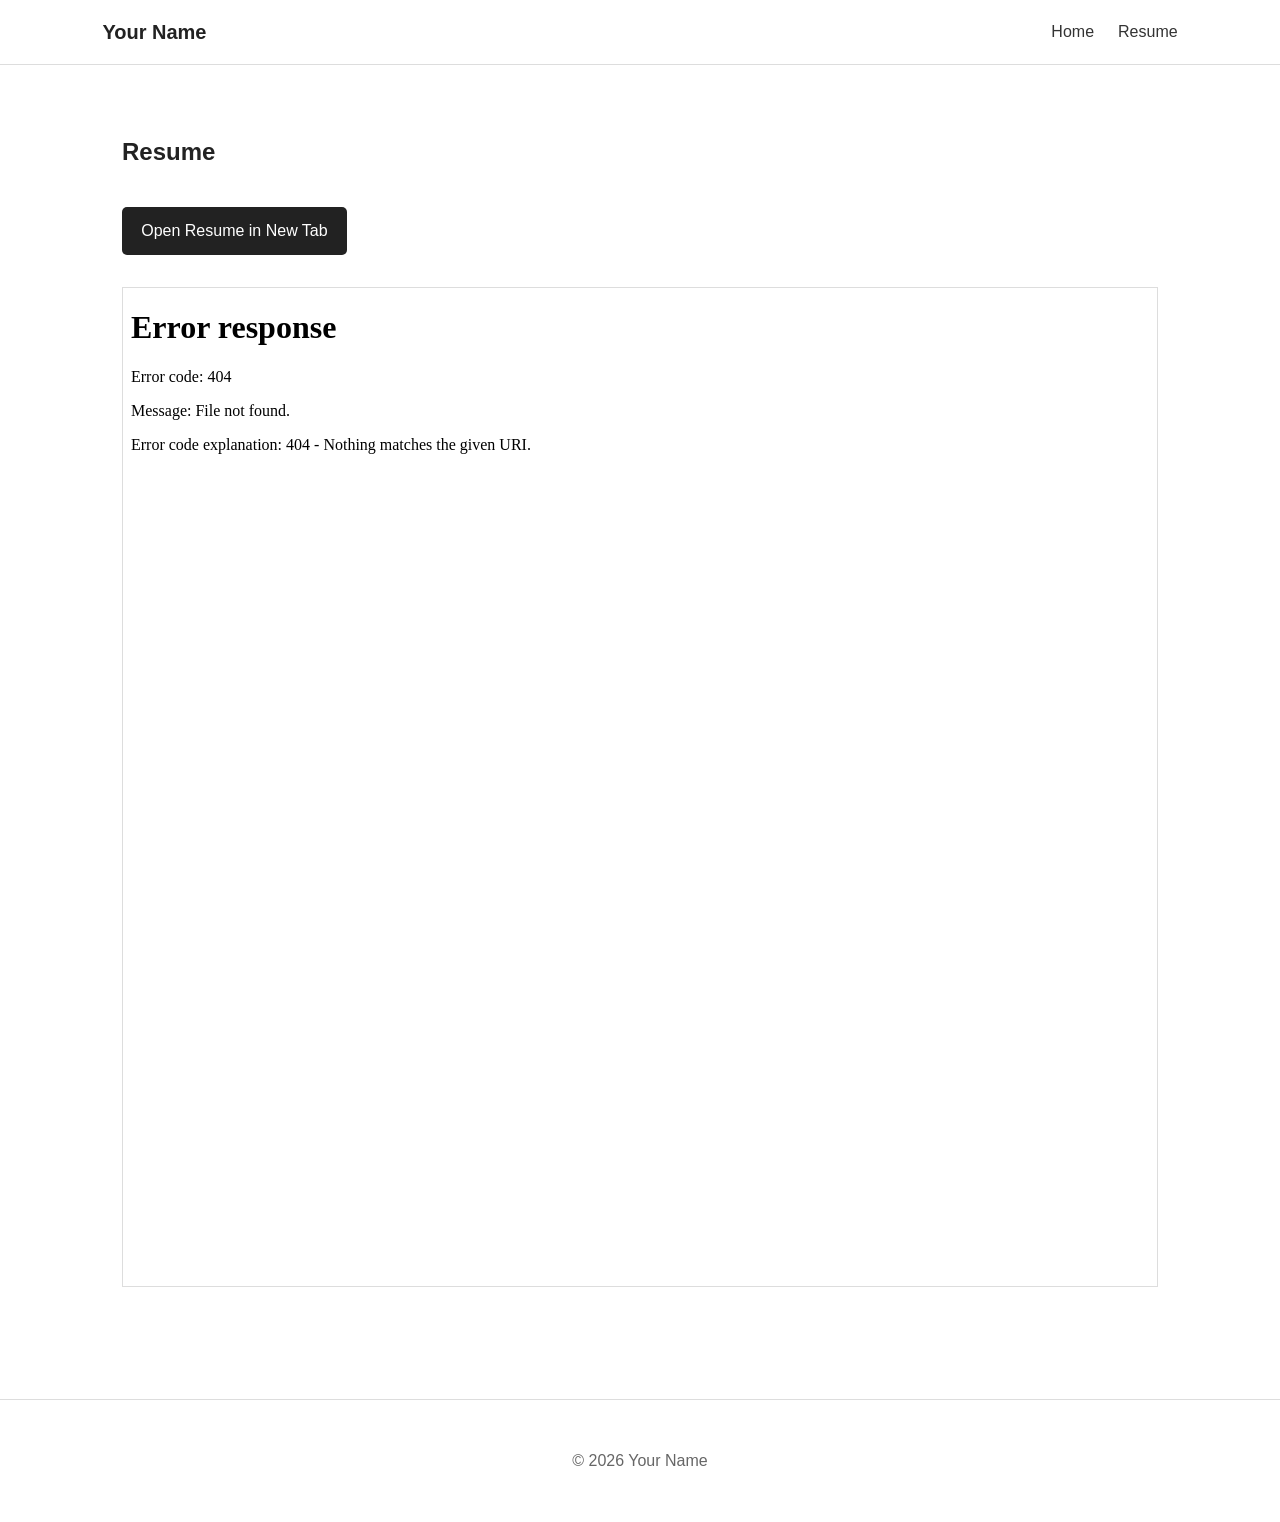
==== resume.html @ a0cc131b "first commit" ====
<!DOCTYPE html>
<html lang="en">
<head>
    <meta charset="UTF-8">
    <meta name="viewport" content="width=device-width, initial-scale=1.0">

    <title>Your Name | Resume</title>

    <link rel="stylesheet" href="style.css">
</head>

<body>

    <!-- Navigation -->
    <header>
        <nav class="navbar">
            <a href="index.html" class="nav-logo">Your Name</a>

            <div class="nav-links">
                <a href="index.html">Home</a>
                <a href="resume.html">Resume</a>
            </div>
        </nav>
    </header>


    <main>

        <section class="resume-section">

            <h1>Resume</h1>

            <p>
                <a
                    href="resume.pdf"
                    target="_blank"
                    class="button"
                >
                    Open Resume in New Tab
                </a>
            </p>

            <div class="pdf-container">

                <iframe
                    src="resume.pdf"
                    title="Resume"
                >
                    <p>
                        Your browser does not support embedded PDFs.
                        <a href="resume.pdf">
                            Open the resume here.
                        </a>
                    </p>
                </iframe>

            </div>

        </section>

    </main>


    <footer>
        <p>
            © 2026 Your Name
        </p>
    </footer>

</body>
</html>
---- style.css ----
/* ------------------------------
   General
--------------------------------- */

* {
    box-sizing: border-box;
}

html {
    scroll-behavior: smooth;
}

body {
    margin: 0;

    font-family:
        -apple-system,
        BlinkMacSystemFont,
        "Segoe UI",
        Roboto,
        Arial,
        sans-serif;

    line-height: 1.6;
    color: #222;
    background-color: #ffffff;
}


/* ------------------------------
   Navigation
--------------------------------- */

.navbar {
    display: flex;
    justify-content: space-between;
    align-items: center;

    padding: 1rem 8%;

    border-bottom: 1px solid #ddd;
}

.nav-logo {
    font-size: 1.25rem;
    font-weight: bold;
    text-decoration: none;
    color: #222;
}

.nav-links {
    display: flex;
    gap: 1.5rem;
}

.nav-links a {
    text-decoration: none;
    color: #333;
}

.nav-links a:hover {
    color: #0066cc;
}


/* ------------------------------
   Main content
--------------------------------- */

main {
    max-width: 1100px;
    margin: 0 auto;
    padding: 0 2rem;
}


/* ------------------------------
   Hero
--------------------------------- */

.hero {
    min-height: 70vh;

    display: flex;
    align-items: center;
    justify-content: space-between;

    gap: 4rem;
}

.hero-text {
    flex: 1;
}

.hero-text h1 {
    font-size: 3rem;
    margin-bottom: 0.25rem;
}

.hero-text h2 {
    font-weight: normal;
    color: #555;
}

.hero-image {
    flex: 0 0 300px;
}

.hero-image img {
    width: 100%;
    border-radius: 50%;
}


/* ------------------------------
   Sections
--------------------------------- */

.section {
    padding: 5rem 0;
}

.section h2 {
    font-size: 2rem;
    margin-bottom: 1.5rem;
}


/* ------------------------------
   Buttons
--------------------------------- */

.button {
    display: inline-block;

    margin-top: 1rem;
    padding: 0.7rem 1.2rem;

    background-color: #222;
    color: white;

    text-decoration: none;
    border-radius: 5px;
}

.button:hover {
    background-color: #444;
}


/* ------------------------------
   Projects
--------------------------------- */

.project-grid {
    display: grid;

    grid-template-columns:
        repeat(auto-fit, minmax(250px, 1fr));

    gap: 2rem;
}

.project-card {
    border: 1px solid #ddd;
    border-radius: 8px;

    overflow: hidden;

    padding-bottom: 1.5rem;
}

.project-card img {
    width: 100%;
    height: 200px;

    object-fit: cover;
}

.project-card h3,
.project-card p {
    margin-left: 1.5rem;
    margin-right: 1.5rem;
}


/* ------------------------------
   Resume
--------------------------------- */

.resume-section {
    padding: 3rem 0;
}

.pdf-container {
    width: 100%;
    height: 1000px;

    margin-top: 2rem;

    border: 1px solid #ddd;
}

.pdf-container iframe {
    width: 100%;
    height: 100%;

    border: none;
}


/* ------------------------------
   Footer
--------------------------------- */

footer {
    margin-top: 4rem;
    padding: 2rem;

    text-align: center;

    border-top: 1px solid #ddd;

    color: #666;
}


/* ------------------------------
   Mobile
--------------------------------- */

@media (max-width: 700px) {

    .navbar {
        padding: 1rem 5%;
    }

    .hero {
        flex-direction: column-reverse;

        text-align: center;

        padding-top: 4rem;
    }

    .hero-image {
        flex: none;
        width: 200px;
    }

    .hero-text h1 {
        font-size: 2.3rem;
    }

    main {
        padding: 0 1.25rem;
    }

    .pdf-container {
        height: 700px;
    }
}
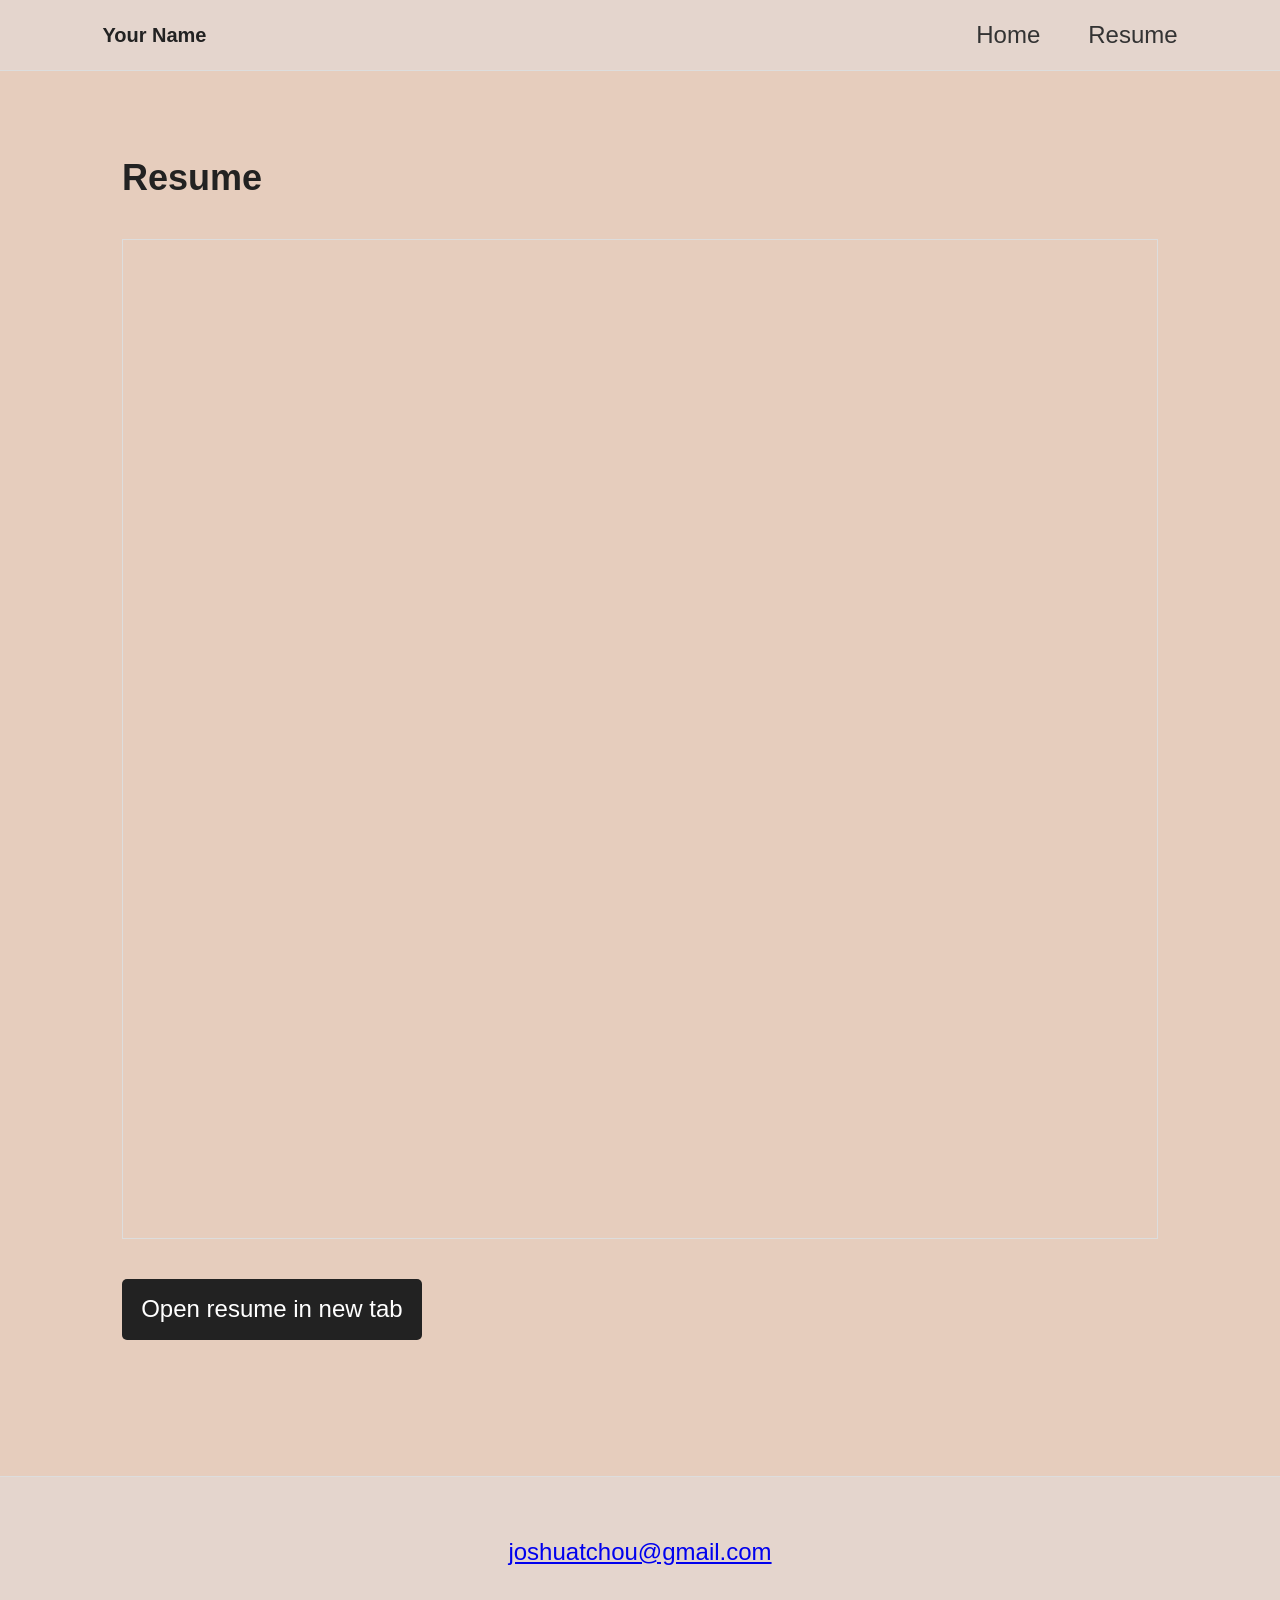
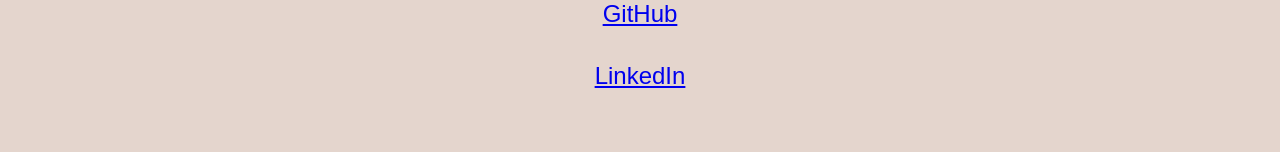
==== commit e526787b: "added stuff" ====
--- a/resume.html
+++ b/resume.html
@@ -30,25 +30,15 @@
 
             <h1>Resume</h1>
 
-            <p>
-                <a
-                    href="resume.pdf"
-                    target="_blank"
-                    class="button"
-                >
-                    Open Resume in New Tab
-                </a>
-            </p>
-
             <div class="pdf-container">
 
                 <iframe
-                    src="resume.pdf"
+                    src="assets/Resume_Aug_2026.pdf"
                     title="Resume"
                 >
                     <p>
                         Your browser does not support embedded PDFs.
-                        <a href="resume.pdf">
+                        <a href="assets/Resume_Aug_2026.pdf">
                             Open the resume here.
                         </a>
                     </p>
@@ -56,15 +46,40 @@
 
             </div>
 
+            <p>
+                <a
+                    href="assets/Resume_Aug_2026.pdf"
+                    target="_blank"
+                    class="button"
+                >
+                    Open resume in new tab
+                </a>
+            </p>
+
         </section>
 
     </main>
 
 
+    <!-- Footer -->
     <footer>
         <p>
-            © 2026 Your Name
-        </p>
+                <a href="mailto:joshuatchou@gmail.com">
+                    joshuatchou@gmail.com
+                </a>
+            </p>
+
+            <p>
+                <a href="https://github.com/JoshuaTchou">
+                    GitHub
+                </a>
+            </p>
+
+            <p>
+                <a href="https://www.linkedin.com/in/joshua-tchou-8481a8326/">
+                    LinkedIn
+                </a>
+            </p>
     </footer>
 
 </body>
--- a/style.css
+++ b/style.css
@@ -21,9 +21,10 @@
         Arial,
         sans-serif;
 
+    font-size: 150%;
     line-height: 1.6;
     color: #222;
-    background-color: #ffffff;
+    background-color: #e6cdbd;
 }
 
 
@@ -38,6 +39,7 @@
 
     padding: 1rem 8%;
 
+    background-color: #e4d5cd;
     border-bottom: 1px solid #ddd;
 }
 
@@ -50,7 +52,7 @@
 
 .nav-links {
     display: flex;
-    gap: 1.5rem;
+    gap: 3rem;
 }
 
 .nav-links a {
@@ -152,22 +154,21 @@
    Projects
 --------------------------------- */
 
-.project-grid {
-    display: grid;
-
-    grid-template-columns:
-        repeat(auto-fit, minmax(250px, 1fr));
-
-    gap: 2rem;
-}
-
-.project-card {
-    border: 1px solid #ddd;
+.projects {
+    border: 3px solid #e4e4e4;
     border-radius: 8px;
 
     overflow: hidden;
 
-    padding-bottom: 1.5rem;
+    padding: 1.5rem;
+    margin-bottom: 2rem;
+}
+
+.project-title {
+    text-align: center;
+
+    font-weight: bold;
+    font-size: 120%;
 }
 
 .project-card img {
@@ -221,6 +222,7 @@
 
     border-top: 1px solid #ddd;
 
+    background-color: #e4d5cd;
     color: #666;
 }
 
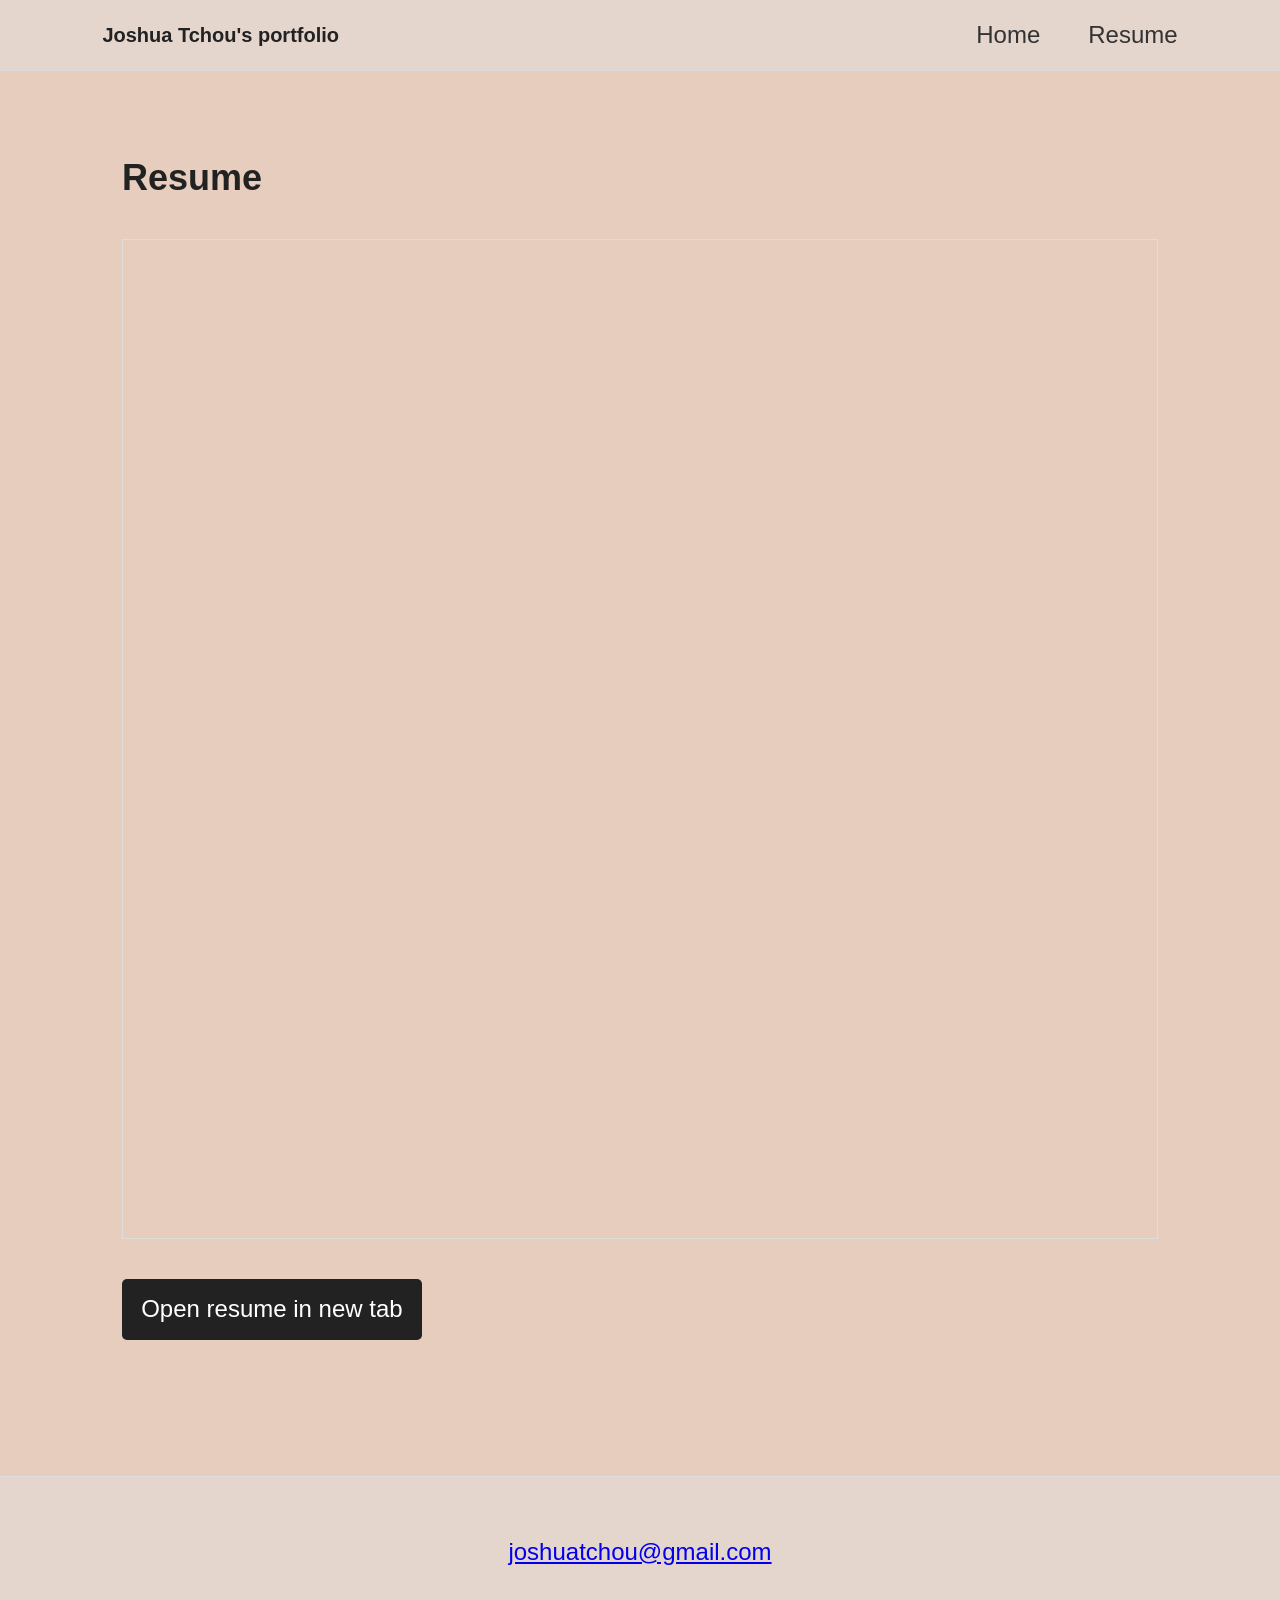
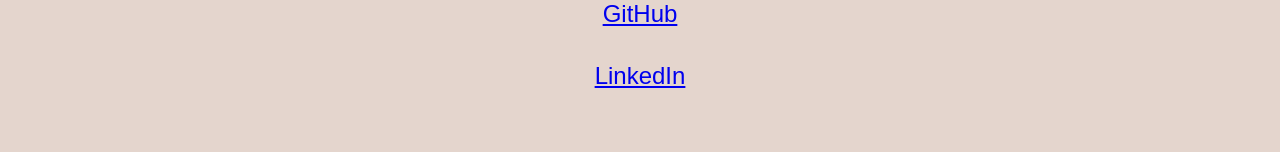
==== commit e02139ae: "go2 video" ====
--- a/resume.html
+++ b/resume.html
@@ -4,7 +4,7 @@
     <meta charset="UTF-8">
     <meta name="viewport" content="width=device-width, initial-scale=1.0">
 
-    <title>Your Name | Resume</title>
+    <title>Joshua Tchou's portfolio</title>
 
     <link rel="stylesheet" href="style.css">
 </head>
@@ -14,7 +14,7 @@
     <!-- Navigation -->
     <header>
         <nav class="navbar">
-            <a href="index.html" class="nav-logo">Your Name</a>
+            <a href="index.html" class="nav-logo">Joshua Tchou's portfolio</a>
 
             <div class="nav-links">
                 <a href="index.html">Home</a>
--- a/style.css
+++ b/style.css
@@ -81,7 +81,7 @@
 --------------------------------- */
 
 .hero {
-    min-height: 70vh;
+    min-height: 50vh;
 
     display: flex;
     align-items: center;
@@ -169,6 +169,12 @@
 
     font-weight: bold;
     font-size: 120%;
+}
+
+.video-container {
+    display: flex;
+    justify-content: center;
+    padding: 1rem;
 }
 
 .project-card img {
